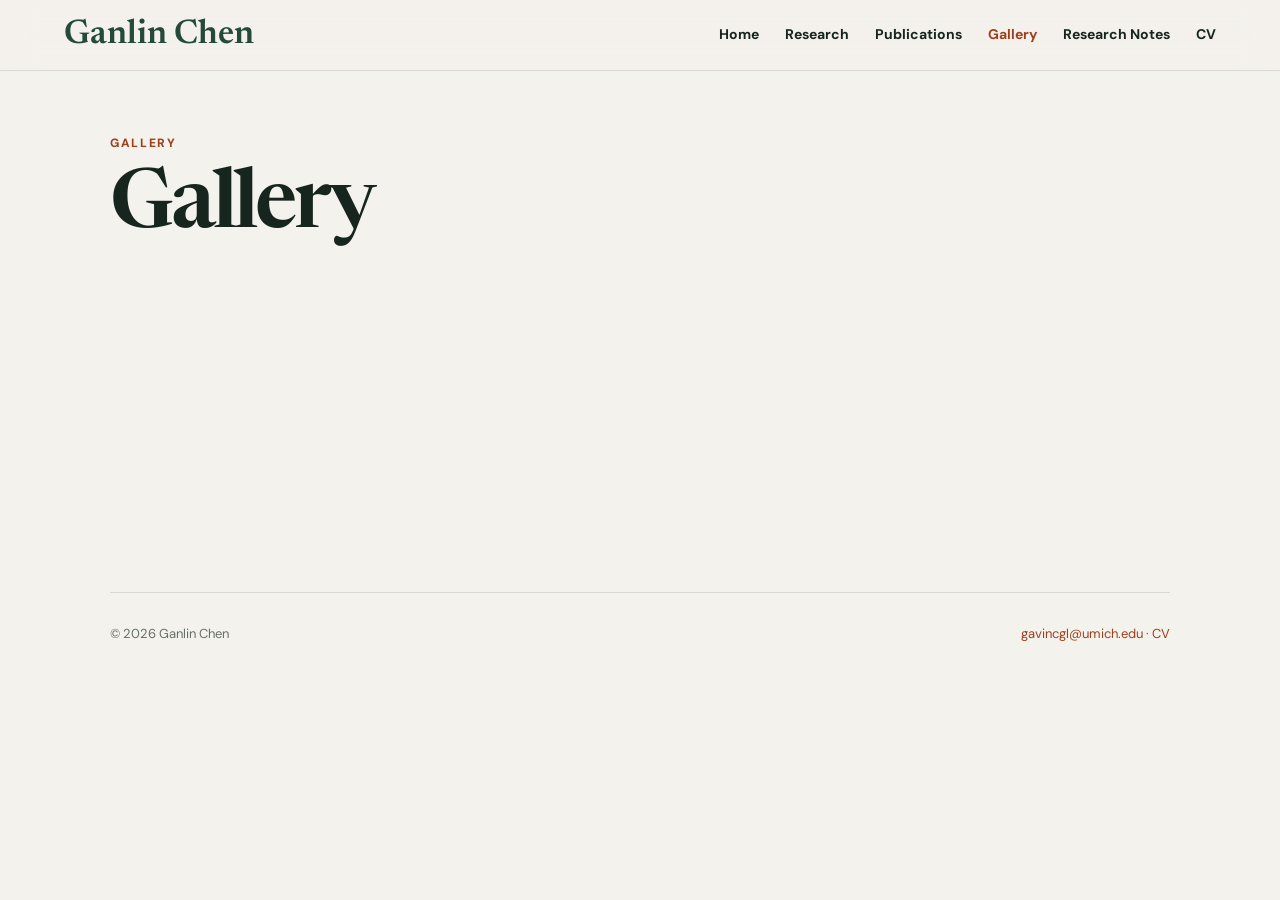
==== gallery.html @ 8d826e6d "Add files via upload" ====
<!doctype html>
<html lang="en">
  <head>
    <meta charset="utf-8" />
    <meta name="viewport" content="width=device-width, initial-scale=1" />
    <meta name="description" content="Gallery page for Ganlin Chen." />
    <title>Gallery | Ganlin Chen</title>
    <link rel="preconnect" href="https://fonts.googleapis.com" />
    <link rel="preconnect" href="https://fonts.gstatic.com" crossorigin />
    <link
      href="https://fonts.googleapis.com/css2?family=DM+Sans:wght@400;500;600;700&family=Newsreader:opsz,wght@6..72,500;6..72,600&display=swap"
      rel="stylesheet"
    />
    <link rel="stylesheet" href="styles.css" />
  </head>
  <body>
    <header class="site-header">
      <a class="site-title" href="index.html">Ganlin Chen</a>
      <nav aria-label="Primary navigation">
        <a href="index.html">Home</a>
        <a href="research.html">Research</a>
        <a href="publications.html">Publications</a>
        <a class="active" href="gallery.html">Gallery</a>
        <a href="notes.html">Research Notes</a>
        <a href="CV_Ganlin_2026.pdf">CV</a>
      </nav>
    </header>

    <main class="page-shell">
      <section class="page-hero blank-page">
        <p class="eyebrow">Gallery</p>
        <h1>Gallery</h1>
      </section>
    </main>

    <footer>
      <p>© <span id="year"></span> Ganlin Chen</p>
      <p>
        <a href="mailto:gavincgl@umich.edu">gavincgl@umich.edu</a>
        <span aria-hidden="true"> · </span>
        <a href="CV_Ganlin_2026.pdf">CV</a>
      </p>
    </footer>

    <script>
      document.getElementById("year").textContent = new Date().getFullYear();
    </script>
  </body>
</html>
---- styles.css ----
:root {
  --ink: #17251f;
  --muted: #657069;
  --paper: #f4f2ec;
  --surface: #fffdf8;
  --accent: #c95c31;
  --accent-dark: #9f3f1e;
  --green: #244a3b;
  --line: #d9d7ce;
  --soft-green: #e4ebe4;
  --serif: "Newsreader", Georgia, serif;
  --sans: "DM Sans", system-ui, -apple-system, BlinkMacSystemFont, "Segoe UI", sans-serif;
}

* {
  box-sizing: border-box;
}

html {
  scroll-behavior: smooth;
}

body {
  margin: 0;
  color: var(--ink);
  background: var(--paper);
  font-family: var(--sans);
  font-size: 16px;
  line-height: 1.68;
}

a {
  color: var(--accent-dark);
  text-decoration: none;
}

a:hover {
  text-decoration: underline;
}

.site-header {
  position: sticky;
  top: 0;
  z-index: 10;
  display: flex;
  align-items: center;
  justify-content: space-between;
  gap: 24px;
  padding: 18px clamp(22px, 5vw, 64px);
  border-bottom: 1px solid rgba(23, 37, 31, 0.12);
  background: rgba(244, 242, 236, 0.93);
  backdrop-filter: blur(16px);
}

.site-title {
  color: var(--green);
  font-family: var(--serif);
  font-size: clamp(25px, 3vw, 34px);
  font-weight: 600;
  line-height: 1;
}

.site-title:hover {
  text-decoration: none;
}

nav {
  display: flex;
  flex-wrap: wrap;
  justify-content: flex-end;
  gap: 16px 26px;
  font-size: 14px;
  font-weight: 700;
}

nav a {
  color: var(--ink);
}

nav a:hover,
nav a.active {
  color: var(--accent-dark);
}

.page-shell,
footer {
  width: min(1060px, calc(100% - 42px));
  margin-inline: auto;
}

.intro-grid {
  display: grid;
  grid-template-columns: minmax(260px, 330px) minmax(0, 1fr);
  gap: clamp(34px, 6vw, 72px);
  align-items: start;
  padding: 58px 0 54px;
  border-bottom: 1px solid var(--line);
}

.profile-card {
  position: sticky;
  top: 96px;
  padding: 22px;
  border: 1px solid var(--line);
  border-radius: 18px;
  background: var(--surface);
  box-shadow: 0 18px 48px rgba(50, 58, 52, 0.08);
}

.profile-photo {
  display: block;
  width: 100%;
  aspect-ratio: 4 / 5;
  object-fit: cover;
  object-position: 90% 35%;
  border-radius: 14px;
  border: 1px solid var(--line);
}

h1,
h2,
h3 {
  color: var(--ink);
}

h1 {
  margin: 22px 0 4px;
  font-family: var(--serif);
  font-size: 34px;
  font-weight: 600;
  line-height: 1.05;
}

.page-hero {
  padding: 62px 0 46px;
  border-bottom: 1px solid var(--line);
}

.page-hero h1 {
  max-width: 820px;
  margin: 0;
  font-size: clamp(48px, 7vw, 82px);
  letter-spacing: -0.045em;
}

.page-hero p:not(.eyebrow) {
  max-width: 700px;
  margin: 22px 0 0;
  color: var(--muted);
  font-size: 18px;
}

.blank-page {
  min-height: 58vh;
}

h2 {
  margin: 0;
  font-family: var(--serif);
  font-size: clamp(34px, 5vw, 54px);
  font-weight: 500;
  line-height: 1.05;
  letter-spacing: -0.03em;
}

h3 {
  margin: 0 0 8px;
  font-size: 18px;
  line-height: 1.35;
}

p {
  margin-top: 0;
}

.profile-subtitle {
  margin-bottom: 8px;
  color: var(--accent-dark);
  font-weight: 700;
}

.profile-affiliation {
  margin-bottom: 20px;
  color: var(--muted);
  font-size: 14px;
}

.profile-links {
  display: grid;
  gap: 7px;
  padding-top: 18px;
  border-top: 1px solid var(--line);
  font-size: 14px;
  font-weight: 700;
}

.about-copy {
  padding-top: 6px;
}

.about-copy > p {
  max-width: 700px;
  color: var(--ink);
  font-size: 17px;
}

.eyebrow {
  margin: 0 0 12px;
  color: var(--accent-dark);
  font-size: 12px;
  font-weight: 800;
  letter-spacing: 0.14em;
  text-transform: uppercase;
}

.research-interests {
  max-width: 700px;
  margin-top: 30px;
  padding: 24px 26px;
  border-left: 4px solid var(--green);
  background: var(--soft-green);
}

.research-interests h3 {
  margin-bottom: 10px;
}

ul,
ol {
  margin: 0;
}

li + li {
  margin-top: 7px;
}

.section {
  padding: 62px 0;
  border-bottom: 1px solid var(--line);
  scroll-margin-top: 92px;
}

.section-heading {
  margin-bottom: 28px;
}

.philosophy {
  padding-top: 54px;
}

.philosophy-figure {
  margin: 0;
  padding: clamp(12px, 2vw, 18px);
  border: 1px solid var(--line);
  border-radius: 18px;
  background: var(--surface);
  box-shadow: 0 18px 48px rgba(50, 58, 52, 0.08);
}

.philosophy-figure img {
  display: block;
  width: 100%;
  height: auto;
  border-radius: 12px;
}

.section-heading.with-link {
  display: flex;
  justify-content: space-between;
  gap: 24px;
  align-items: end;
}

.section-link {
  flex: none;
  font-size: 14px;
  font-weight: 800;
}

.news {
  padding-top: 48px;
}

.news-list {
  padding: 0;
  list-style: none;
}

.news-list li {
  display: grid;
  grid-template-columns: 74px minmax(0, 1fr);
  gap: 18px;
  padding: 14px 0;
  border-top: 1px solid var(--line);
}

.news-list li:last-child {
  border-bottom: 1px solid var(--line);
}

.news-list p {
  margin: 0;
}

.news-list span,
.education-list span {
  color: var(--accent-dark);
  font-size: 12px;
  font-weight: 800;
  letter-spacing: 0.08em;
  text-transform: uppercase;
}

.content-list {
  display: grid;
  gap: 24px;
}

.content-list article {
  padding: 24px 0 24px 24px;
  border-left: 3px solid var(--line);
}

.content-list article:hover {
  border-left-color: var(--green);
}

.content-list p,
.publication-list p,
.columns p,
.education-list p {
  color: var(--muted);
}

.publication-list {
  padding-left: 24px;
}

.publication-list li {
  padding: 22px 0;
  border-top: 1px solid var(--line);
}

.publication-list li:last-child {
  border-bottom: 1px solid var(--line);
}

.publication-list p {
  margin-bottom: 4px;
}

.pub-title {
  color: var(--ink) !important;
  font-size: 18px;
  font-weight: 700;
  line-height: 1.38;
}

.venue {
  font-size: 14px;
}

.two-column-section {
  display: grid;
  grid-template-columns: minmax(230px, 0.62fr) minmax(0, 1.38fr);
  gap: clamp(32px, 6vw, 68px);
}

.columns {
  display: grid;
  grid-template-columns: repeat(2, minmax(0, 1fr));
  gap: 34px;
}

.columns article {
  padding: 24px;
  border: 1px solid var(--line);
  border-radius: 16px;
  background: var(--surface);
}

.columns ul {
  padding-left: 20px;
  color: var(--muted);
}

.education-list {
  display: grid;
  gap: 20px;
}

.education-list article {
  padding-bottom: 20px;
  border-bottom: 1px solid var(--line);
}

.education-list article:last-child {
  padding-bottom: 0;
  border-bottom: 0;
}

.education-list h3 {
  margin-top: 4px;
  margin-bottom: 3px;
}

footer {
  display: flex;
  justify-content: space-between;
  gap: 18px;
  padding: 30px 0 46px;
  color: var(--muted);
  font-size: 13px;
}

footer p {
  margin: 0;
}

@media (max-width: 860px) {
  .site-header {
    align-items: flex-start;
    flex-direction: column;
  }

  nav {
    justify-content: flex-start;
  }

  .intro-grid,
  .two-column-section {
    grid-template-columns: 1fr;
  }

  .profile-card {
    position: static;
    max-width: 420px;
  }

  .columns {
    grid-template-columns: 1fr;
  }
}

@media (max-width: 560px) {
  body {
    font-size: 15px;
  }

  .page-shell,
  footer {
    width: min(100% - 30px, 1060px);
  }

.site-header {
    padding: 15px;
  }

  nav {
    gap: 10px 16px;
    font-size: 13px;
  }

  .intro-grid {
    padding-top: 34px;
  }

  .profile-card {
    padding: 16px;
  }

  .section {
    padding: 46px 0;
  }

  .section-heading.with-link {
    display: block;
  }

  .section-link {
    display: inline-block;
    margin-top: 12px;
  }

  .news-list li {
    grid-template-columns: 1fr;
    gap: 2px;
  }

  .research-interests {
    padding: 20px;
  }

  footer {
    flex-direction: column;
  }

  .page-hero h1 {
    font-size: clamp(42px, 14vw, 62px);
  }
}

@media (prefers-reduced-motion: reduce) {
  html {
    scroll-behavior: auto;
  }
}

/* Research philosophy figure */
.philosophy {
  width: min(1320px, calc(100vw - 48px));
  max-width: none;
  margin-left: 50%;
  padding-top: 46px;
  transform: translateX(-50%);
}

.philosophy .section-heading {
  margin-bottom: 14px;
}

.philosophy-label {
  font-family: "Times New Roman", Times, serif;
  font-size: 22px;
  letter-spacing: 0.08em;
}

.philosophy-figure {
  width: 100%;
  margin: 0;
  padding: 0;
  border: none;
  border-radius: 0;
  background: var(--paper);
  box-shadow: none;
}

.philosophy-figure img {
  display: block;
  width: 100%;
  height: auto;
  max-height: none;
  object-fit: contain;
  border-radius: 0;
}
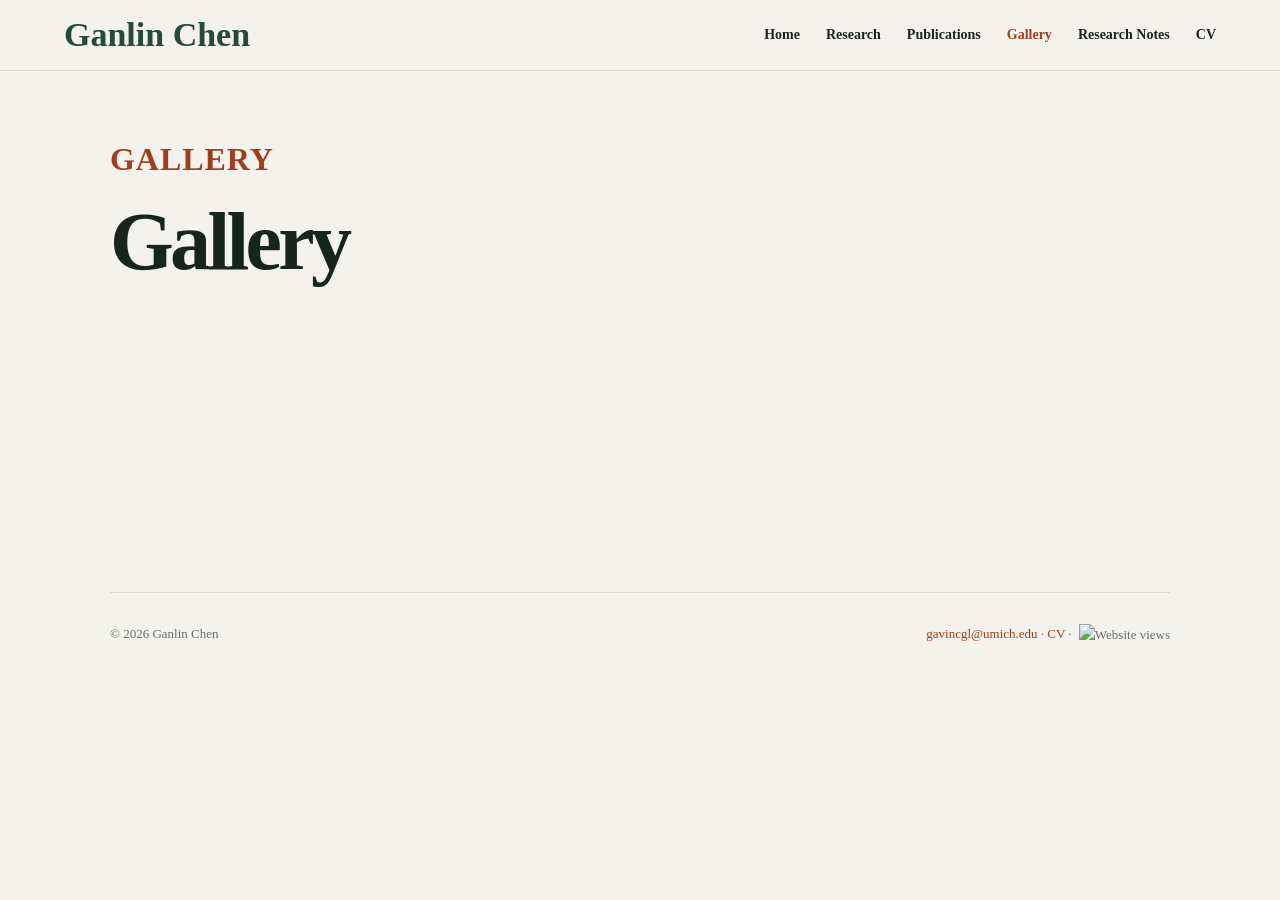
==== commit 0c3e1613: "Add view counter image to gallery.html" ====
--- a/gallery.html
+++ b/gallery.html
@@ -39,6 +39,12 @@
         <a href="mailto:gavincgl@umich.edu">gavincgl@umich.edu</a>
         <span aria-hidden="true"> · </span>
         <a href="CV_Ganlin_2026.pdf">CV</a>
+        <span aria-hidden="true"> · </span>
+        <img
+          class="view-counter"
+          src="https://komarev.com/ghpvc/?username=GAVIN-GANLIN&label=Website%20views&color=244a3b&style=flat"
+          alt="Website views"
+        />
       </p>
     </footer>
 
--- a/styles.css
+++ b/styles.css
@@ -8,8 +8,8 @@
   --green: #244a3b;
   --line: #d9d7ce;
   --soft-green: #e4ebe4;
-  --serif: "Newsreader", Georgia, serif;
-  --sans: "DM Sans", system-ui, -apple-system, BlinkMacSystemFont, "Segoe UI", sans-serif;
+  --serif: "Times New Roman", Times, serif;
+  --sans: "Times New Roman", Times, serif;
 }
 
 * {
@@ -207,9 +207,10 @@
 .eyebrow {
   margin: 0 0 12px;
   color: var(--accent-dark);
-  font-size: 12px;
+  font-family: "Times New Roman", Times, serif;
+  font-size: 32px;
   font-weight: 800;
-  letter-spacing: 0.14em;
+  letter-spacing: 0.03em;
   text-transform: uppercase;
 }
 
@@ -360,6 +361,25 @@
   font-size: 14px;
 }
 
+.presentation-list {
+  padding-left: 0;
+  list-style: none;
+}
+
+.presentation-list li {
+  display: grid;
+  grid-template-columns: 100px minmax(0, 1fr);
+  gap: 28px;
+}
+
+.pub-year {
+  color: var(--accent-dark);
+  font-size: 12px;
+  font-weight: 800;
+  letter-spacing: 0.08em;
+  text-transform: uppercase;
+}
+
 .two-column-section {
   display: grid;
   grid-template-columns: minmax(230px, 0.62fr) minmax(0, 1.38fr);
@@ -543,3 +563,8 @@
   object-fit: contain;
   border-radius: 0;
 }
+.view-counter {
+  display: inline-block;
+  vertical-align: middle;
+  margin-left: 4px;
+}
